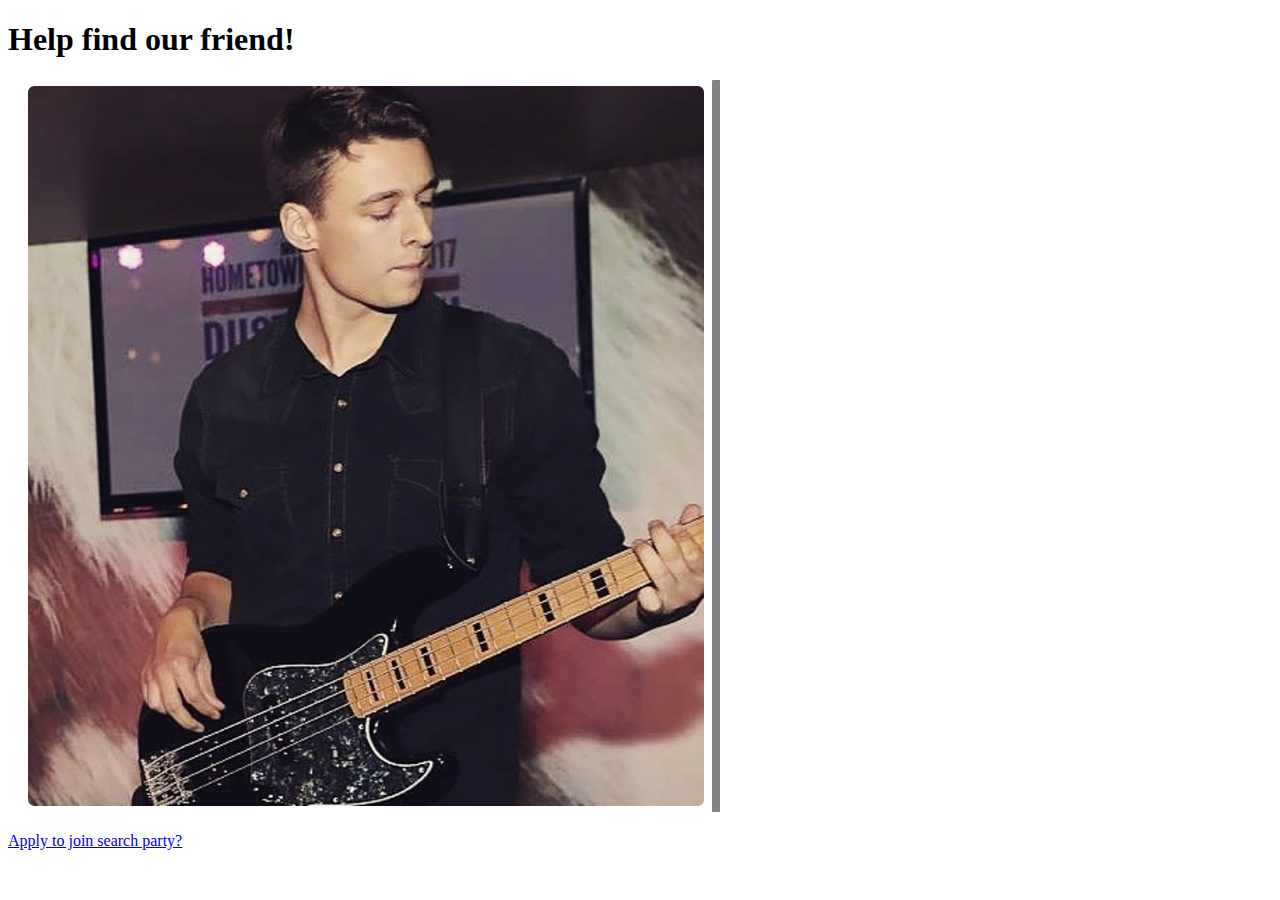
==== index.html @ 34e28709 "made master" ====
<!DOCTYPE html>
<html lang="en">
<head>
    <meta charset="UTF-8">
    <meta name="viewport" content="width=device-width, initial-scale=1.0">
    <meta http-equiv="X-UA-Compatible" content="ie=edge">
    <title>Where is Caleb?</title>
    <link rel="stylesheet" href="./src/main.css">
</head>
<body>
    <header>
        <h1>Help find our friend!</h1>
    </header>

    <img src="./assets/caleb.png">
    <p>
        <a href="apply.html">Apply to join search party?</a>
    </p>

</body>
</html>
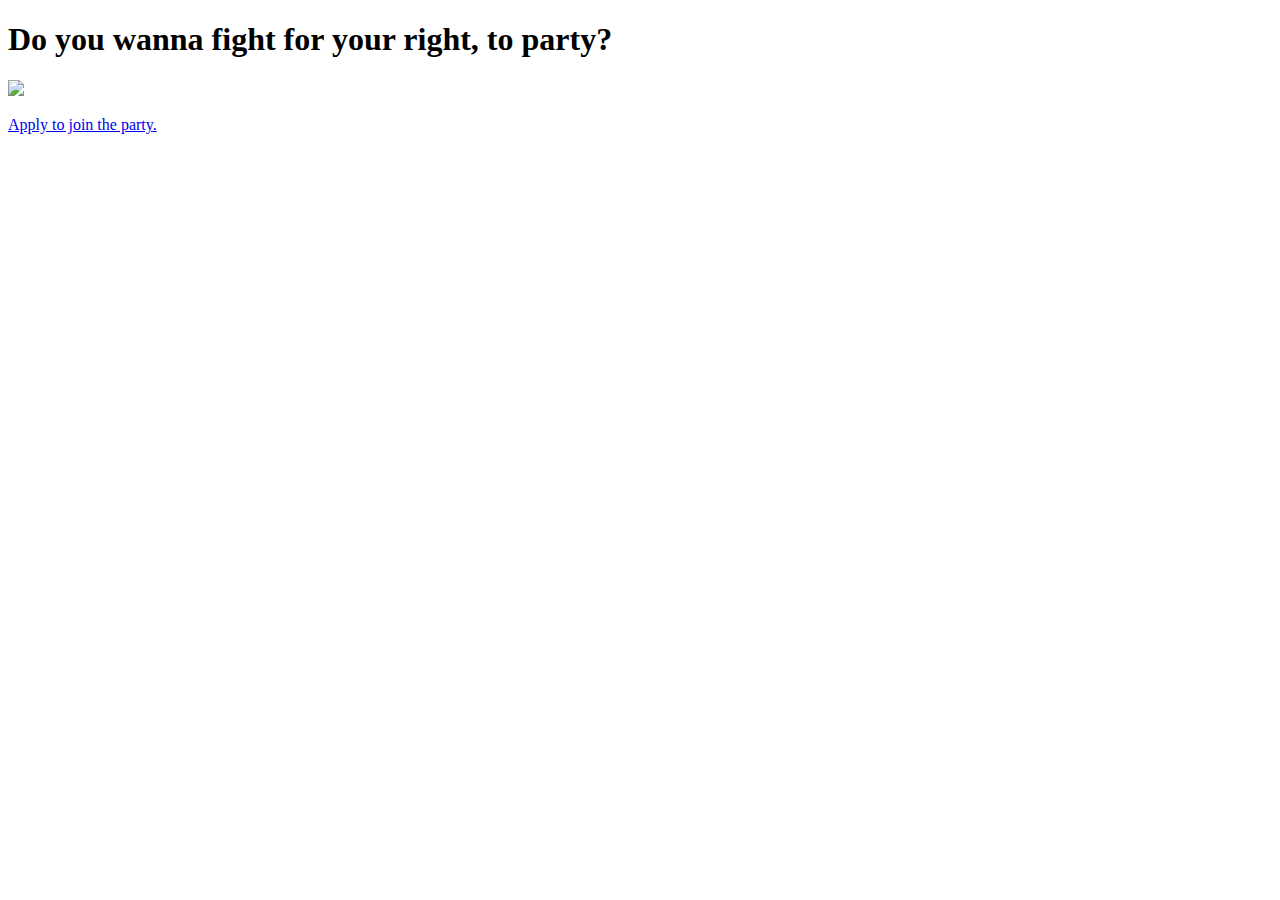
==== commit 2e95ee27: "made changes for pr request" ====
--- a/index.html
+++ b/index.html
@@ -4,17 +4,17 @@
     <meta charset="UTF-8">
     <meta name="viewport" content="width=device-width, initial-scale=1.0">
     <meta http-equiv="X-UA-Compatible" content="ie=edge">
-    <title>Where is Caleb?</title>
+    <title>Party Application</title>
     <link rel="stylesheet" href="./src/main.css">
 </head>
 <body>
     <header>
-        <h1>Help find our friend!</h1>
+        <h1>Do you wanna fight for your right, to party?</h1>
     </header>
 
-    <img src="./assets/caleb.png">
+    <img src="./assets/fight.jpg">
     <p>
-        <a href="apply.html">Apply to join search party?</a>
+        <a href="apply.html">Apply to join the party.</a>
     </p>
 
 </body>
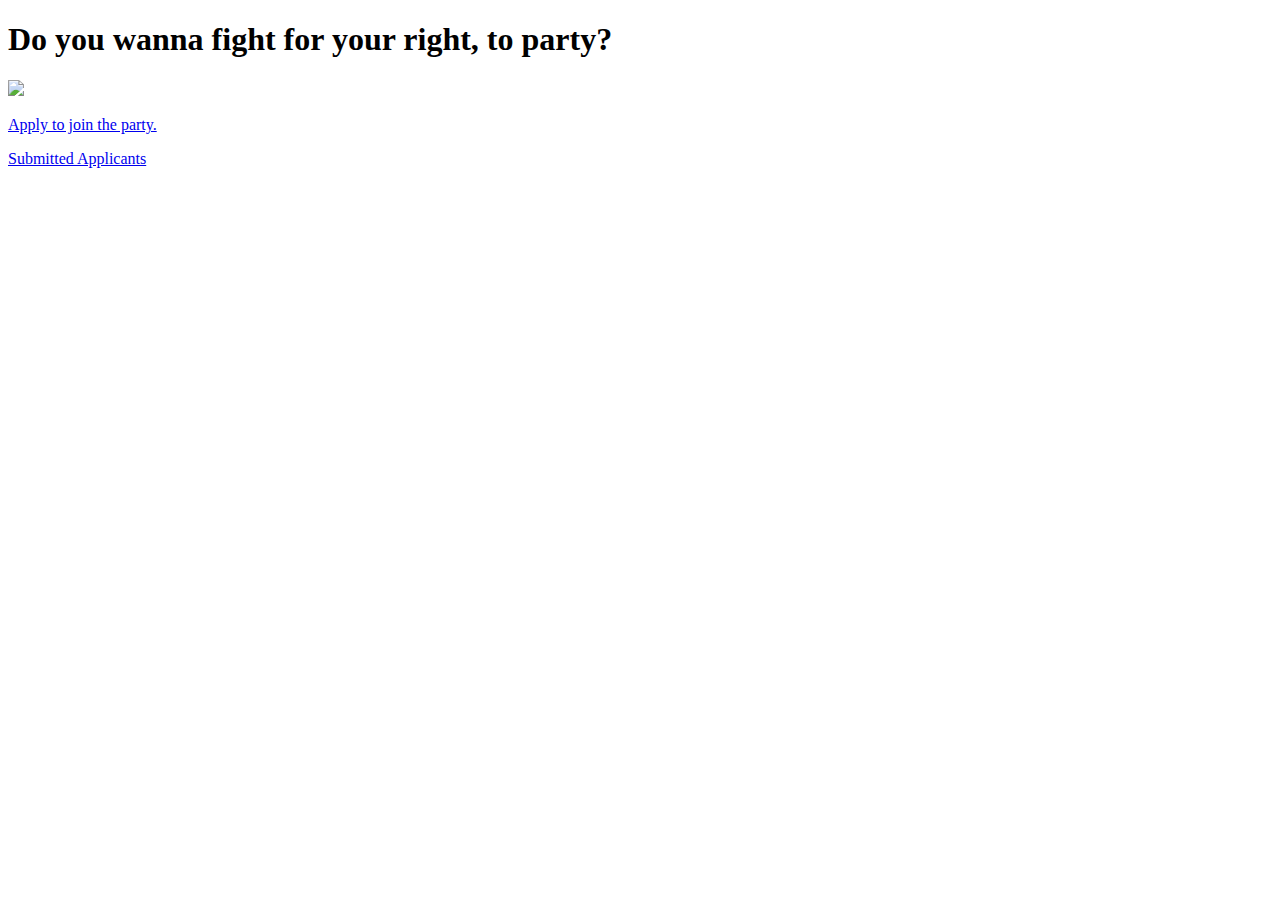
==== commit 9c40e05c: "updatedHTML and made test" ====
--- a/index.html
+++ b/index.html
@@ -16,6 +16,7 @@
     <p>
         <a href="apply.html">Apply to join the party.</a>
     </p>
+    <a href="applicant.html">Submitted Applicants</a>
 
 </body>
 </html>